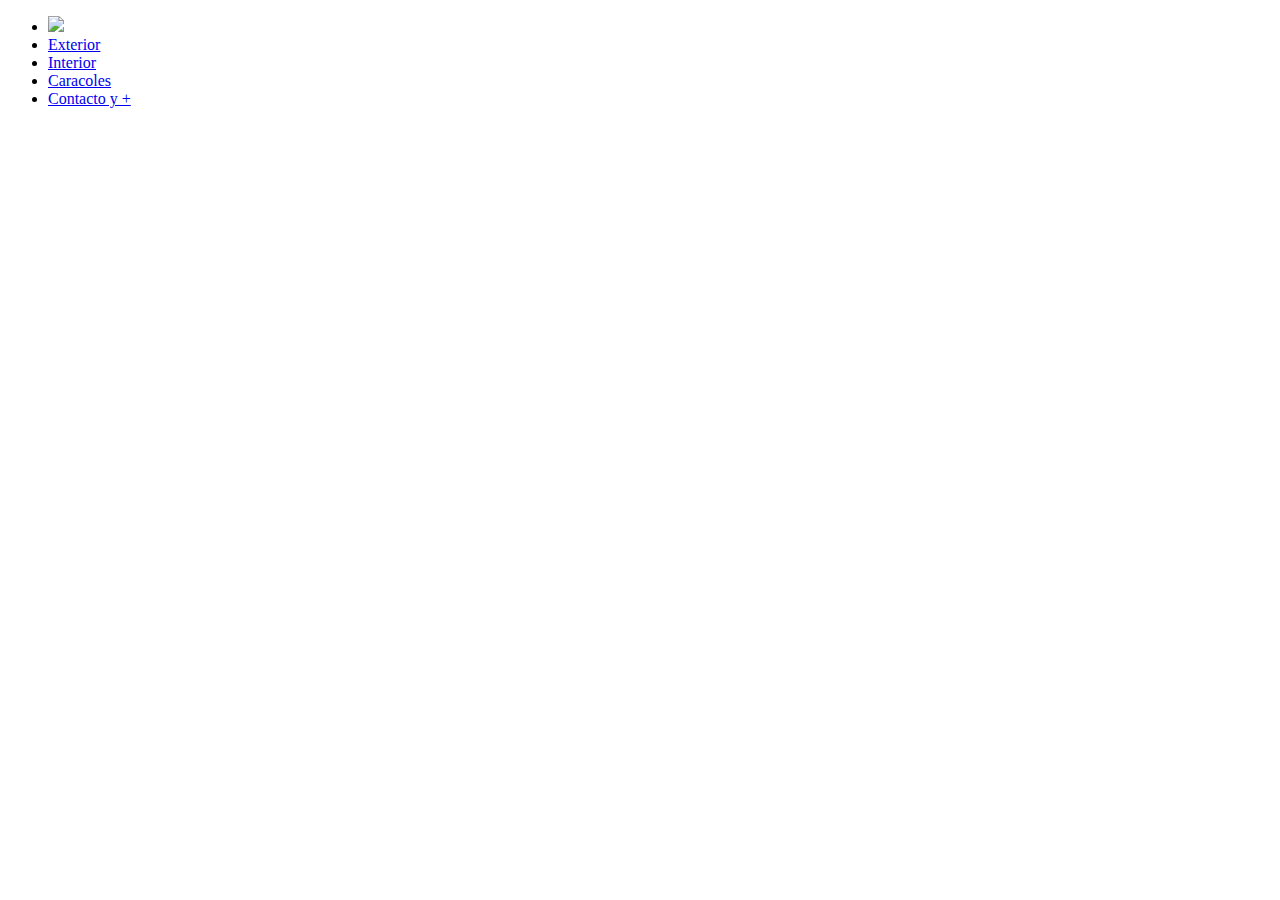
==== html/Pagina2.html @ 8376e1bd "Enlazando todas las paginas" ====
<!DOCTYPE html>
<html lang="en">

<head>
    <meta charset="UTF-8">
    <meta http-equiv="X-UA-Compatible" content="IE=edge">
    <meta name="viewport" content="width=device-width, initial-scale=1.0">
    <title>SimsPlants</title>
</head>

<body>
    <header>
        <div>
            <ul>
                <li><a href="index.html"><img src="img/Logo/logo.jpg"></a></li>
                <li><a href="Pagina2.html">Exterior</a></li>
                <li><a href="Pagina3.html">Interior</a></li>
                <li><a href="Pagina4.html">Caracoles</a></li>
                <li><a href="Pagina5.html">Contacto y +</a></li>
            </ul>
        </div>
    </header>
</body>

</html>
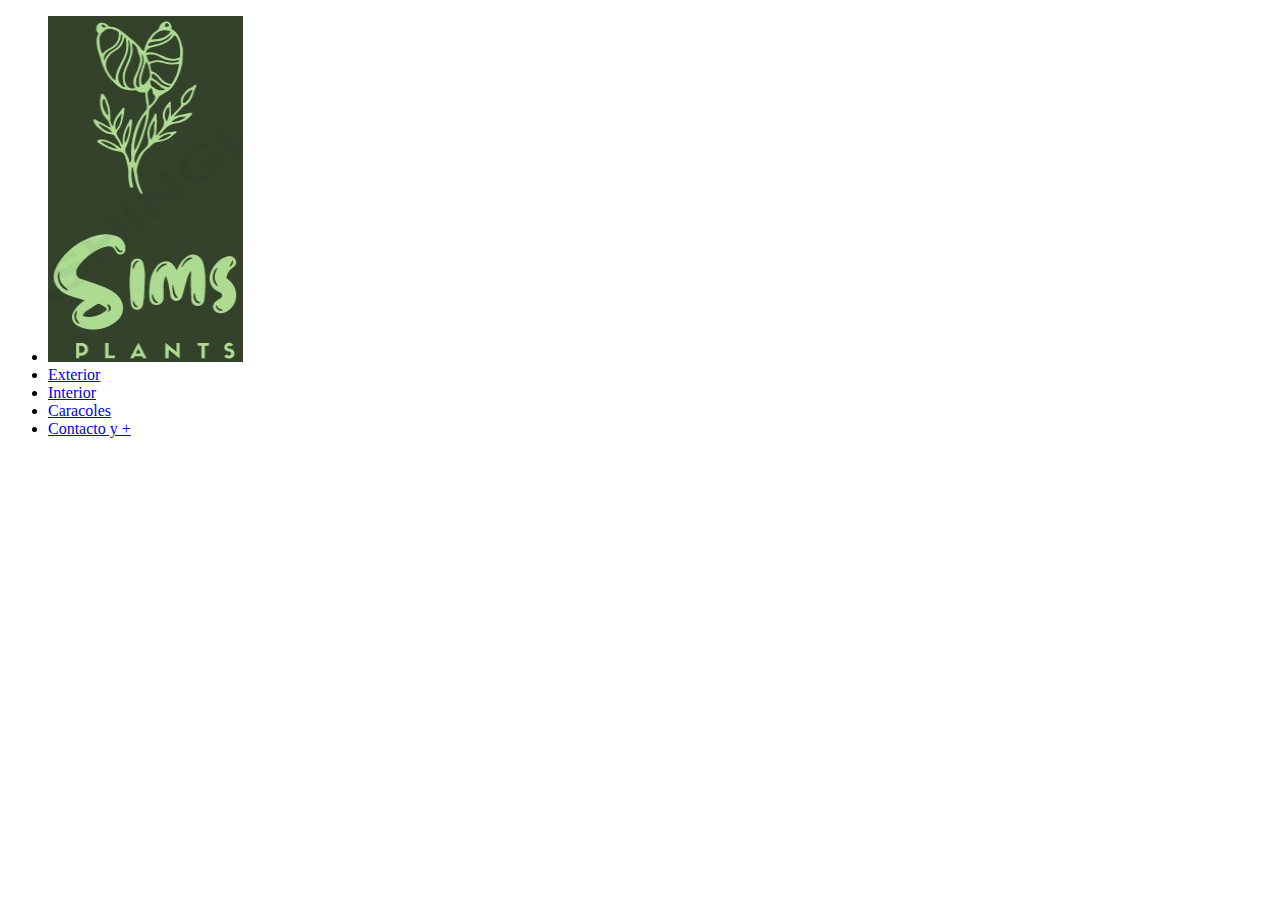
==== commit 126bb374: "Correccion de imagen Logo de Header que no cargaba bien" ====
--- a/html/Pagina2.html
+++ b/html/Pagina2.html
@@ -12,7 +12,7 @@
     <header>
         <div>
             <ul>
-                <li><a href="index.html"><img src="img/Logo/logo.jpg"></a></li>
+                <li><a href="index.html"><img src="/img/Logo/logo.jpg"></a></li>
                 <li><a href="Pagina2.html">Exterior</a></li>
                 <li><a href="Pagina3.html">Interior</a></li>
                 <li><a href="Pagina4.html">Caracoles</a></li>
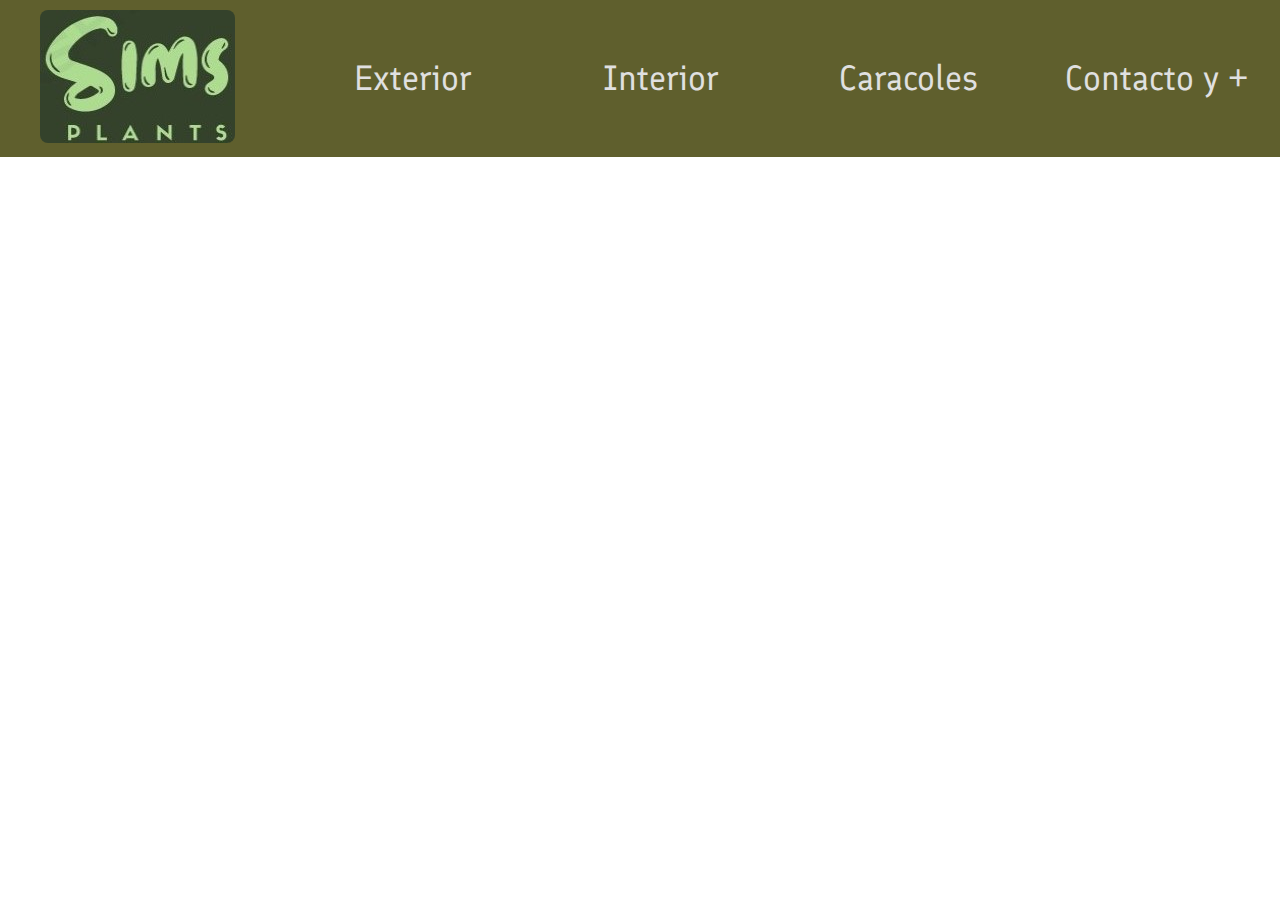
==== commit 11a59ee4: "Termine el navbar y lo agregue al resto de los archivos HTML" ====
--- a/html/Pagina2.html
+++ b/html/Pagina2.html
@@ -6,17 +6,23 @@
     <meta http-equiv="X-UA-Compatible" content="IE=edge">
     <meta name="viewport" content="width=device-width, initial-scale=1.0">
     <title>SimsPlants</title>
+    <!--Hoja de estilos CSS-->
+    <link rel="stylesheet" href="/style/style.css">
+    <!--Enlace de GoogleFonts-->
+    <link rel="preconnect" href="https://fonts.googleapis.com">
+    <link rel="preconnect" href="https://fonts.gstatic.com" crossorigin>
+    <link href="https://fonts.googleapis.com/css2?family=Cormorant+Infant&family=Do+Hyeon&family=Finlandica:wght@500&display=swap" rel="stylesheet">
 </head>
 
-<body>
+<body class="body">
     <header>
-        <div>
-            <ul>
-                <li><a href="index.html"><img src="/img/Logo/logo.jpg"></a></li>
-                <li><a href="Pagina2.html">Exterior</a></li>
-                <li><a href="Pagina3.html">Interior</a></li>
-                <li><a href="Pagina4.html">Caracoles</a></li>
-                <li><a href="Pagina5.html">Contacto y +</a></li>
+        <div class="container-header">
+            <ul class="container-nav">
+                <div class="logo"><li><a href="index.html"><img class="logoHeader" src="/img/Logo/logoOpcion2.jpg" alt="Logo"></a></li></div>
+                <div class="link1"><li><a class="headerLinks" href="Pagina2.html">Exterior</a></li></div>
+                <div class="link2"><li><a class="headerLinks" href="Pagina3.html">Interior</a></li></div>
+                <div class="link3"><li><a class="headerLinks" href="Pagina4.html">Caracoles</a></li></div>
+                <div class="link4"><li><a class="headerLinks" href="Pagina5.html">Contacto y +</a></li></div>
             </ul>
         </div>
     </header>
--- a/style/style.css
+++ b/style/style.css
@@ -0,0 +1,64 @@
+.body {
+    margin-top: 0%;
+    margin-left: 0%;
+}
+/* clases del Header */
+.container-header {
+    background-color: #5F5F2D; 
+    position: fixed;
+    width: 100%; 
+}
+.container-nav {
+    display: grid;
+    grid-template-columns: repeat(5, 1fr);
+    grid-template-rows: repeat(3, 1fr);
+    list-style-type: none;
+    margin: 0; 
+    
+}
+/*grid*/
+.logo {
+    grid-area: 1 / 1 / 4 / 2;
+    margin-top: 10px;
+    margin-bottom: 10px;
+}
+
+.link1 {
+    grid-area: 2 / 2 / 3 /3;
+    align-self: center;
+    justify-self: center;
+    
+    
+}
+
+.link2 {
+    grid-area: 2 / 3 / 3 / 4;
+    align-self: center;
+    justify-self: center;
+}
+
+.link3 {
+    grid-area: -3 / -3 / -2 / -2;
+    align-self: center;
+    justify-self: center;
+}
+
+.link4 {
+    grid-area: -3/ -2 / -2 / -1;
+    align-self: center;
+    justify-self: center;
+}
+/* Fin Grid */
+.logoHeader {
+    border-radius: 8px;
+}
+.headerLinks {
+    font-family: 'Finlandica', sans-serif;
+    text-decoration: none;
+    color: #E0E0E0;
+    font-size: 35px;
+}
+.headerLinks:hover {
+    text-decoration: underline;
+    font-size: 40px;
+}
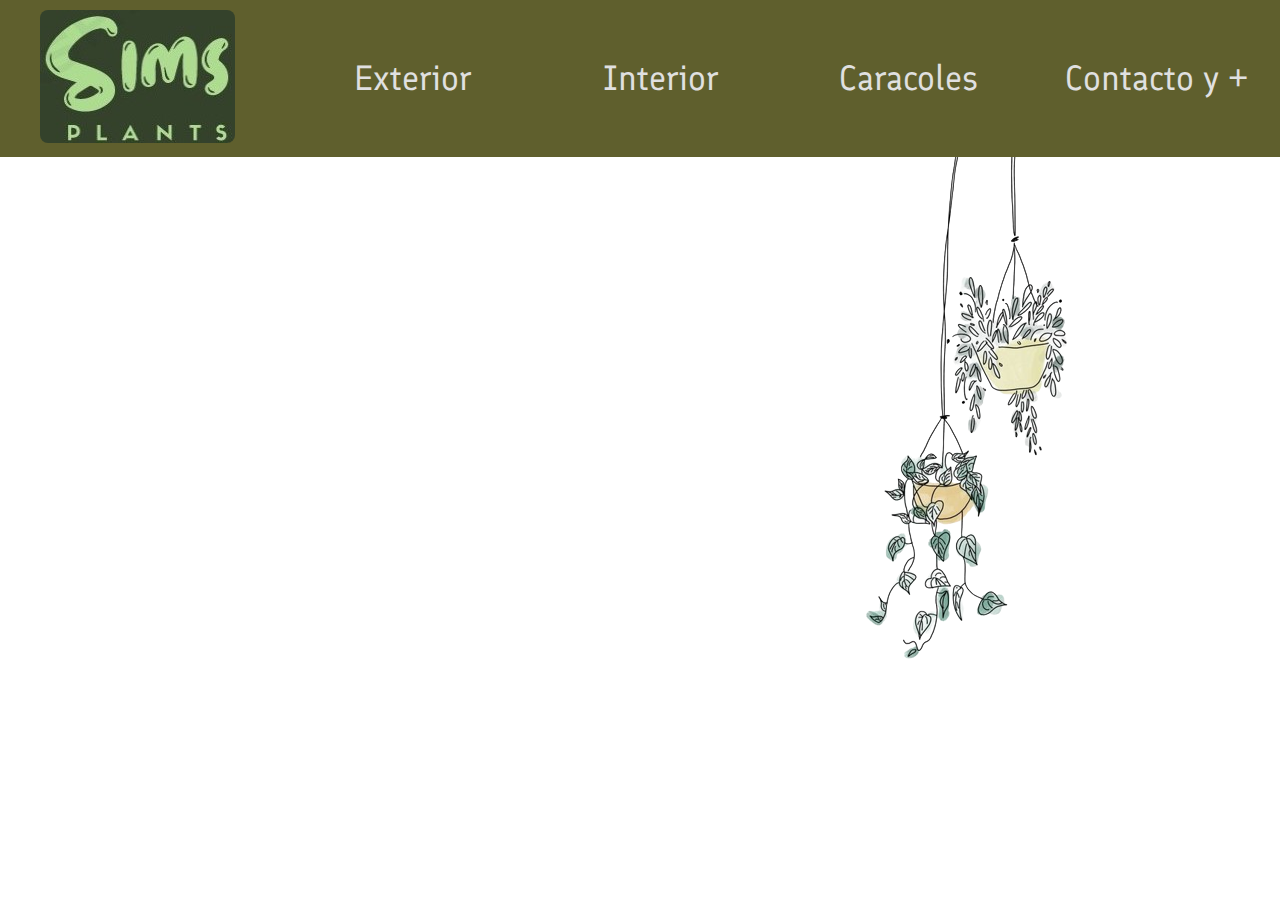
==== commit 2cd9843c: "Agregué una nueva fuente en el index y todas las paginas" ====
--- a/html/Pagina2.html
+++ b/html/Pagina2.html
@@ -11,7 +11,7 @@
     <!--Enlace de GoogleFonts-->
     <link rel="preconnect" href="https://fonts.googleapis.com">
     <link rel="preconnect" href="https://fonts.gstatic.com" crossorigin>
-    <link href="https://fonts.googleapis.com/css2?family=Cormorant+Infant&family=Do+Hyeon&family=Finlandica:wght@500&display=swap" rel="stylesheet">
+    <link href="https://fonts.googleapis.com/css2?family=Bree+Serif&family=Cormorant+Infant&family=Do+Hyeon&family=Finlandica:wght@500&display=swap" rel="stylesheet">
 </head>
 
 <body class="body">
--- a/style/style.css
+++ b/style/style.css
@@ -1,6 +1,11 @@
 .body {
     margin-top: 0%;
     margin-left: 0%;
+    background-image:url(/img/Otros/fondoDelHeader.png);
+    background-repeat:no-repeat;
+    background-position:right;
+    background-attachment:fixed;
+    
 }
 /* clases del Header */
 .container-header {
@@ -62,3 +67,5 @@
     text-decoration: underline;
     font-size: 40px;
 }
+
+/* clases del Main */
